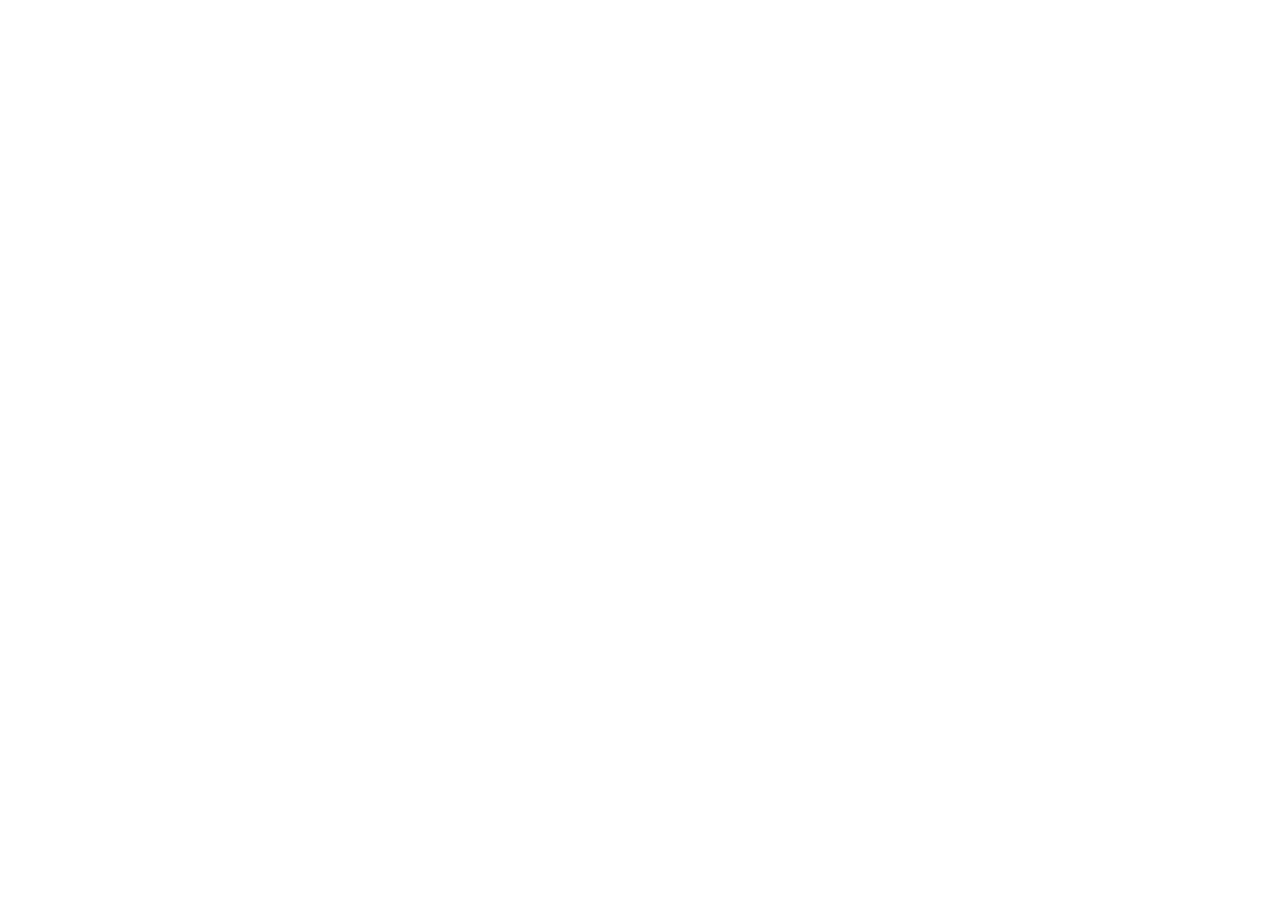
==== index.html @ e65f80d0 "tentando colocar os mapas" ====
<!DOCTYPE html>
<html lang="en">
<head>
    <meta charset="UTF-8">
    <meta name="viewport" content="width=device-width, initial-scale=1.0">
    <title>Torre saurica</title>
    <link href="style.css" rel="stylesheet">
</head>
<body>
    <canvas id="canvas" width= "360" height= "360"></canvas>
    <script type="module" src="SCRIPT/game.js"></script>
    <script src="MAPAS/MAPA1.js"></script>
    <script src="MAPAS/MAPA2.js"></script>
    <script src="MAPAS/MAPA3.js"></script>
</body>
</html>
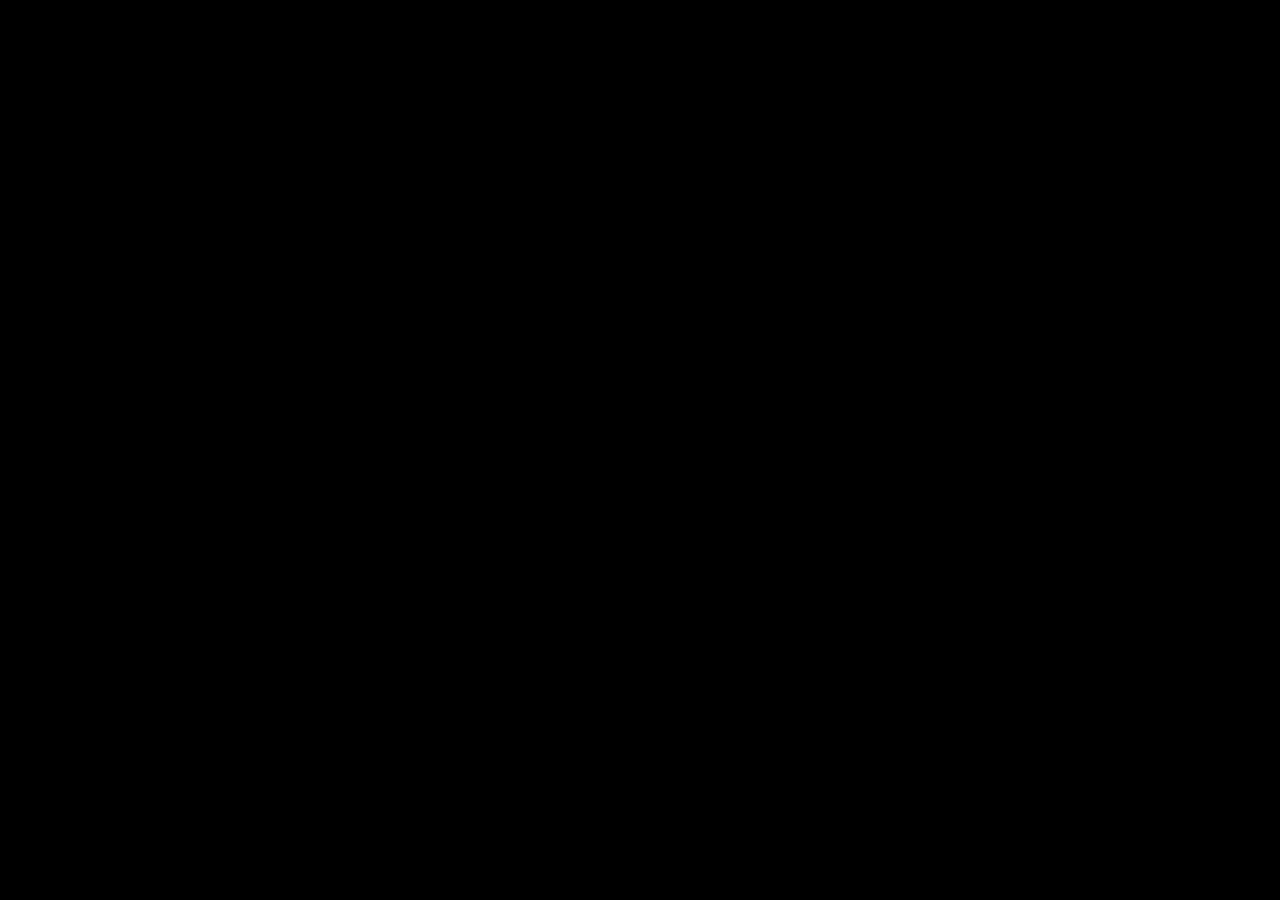
==== commit 70be0f2e: "Branch atualizada com as mudanças na main" ====
--- a/index.html
+++ b/index.html
@@ -1,16 +1,13 @@
-<!DOCTYPE html>
-<html lang="en">
-<head>
-    <meta charset="UTF-8">
-    <meta name="viewport" content="width=device-width, initial-scale=1.0">
-    <title>Torre saurica</title>
-    <link href="style.css" rel="stylesheet">
-</head>
-<body>
-    <canvas id="canvas" width= "360" height= "360"></canvas>
-    <script type="module" src="SCRIPT/game.js"></script>
-    <script src="MAPAS/MAPA1.js"></script>
-    <script src="MAPAS/MAPA2.js"></script>
-    <script src="MAPAS/MAPA3.js"></script>
-</body>
-</html>
+<!DOCTYPE html>
+<html lang="en">
+<head>
+    <meta charset="UTF-8">
+    <meta name="viewport" content="width=device-width, initial-scale=1.0">
+    <title>Torre saurica</title>
+    <link href="style.css" rel="stylesheet">
+</head>
+<body>
+    <canvas id="canvas" width= "640" height= "360"></canvas>
+    <script type="module" src="SCRIPT/game.js"></script>
+</body>
+</html>
--- a/style.css
+++ b/style.css
@@ -0,0 +1,15 @@
+body {
+    background-color: black;
+    margin: 0;
+    display: flex;
+    justify-content: center;
+    align-items: center;
+    width: 100vw;
+    height: 100vh;
+    overflow: hidden;
+}
+
+#canvas {
+    image-rendering: pixelated;
+    image-rendering: crisp-edges;
+}
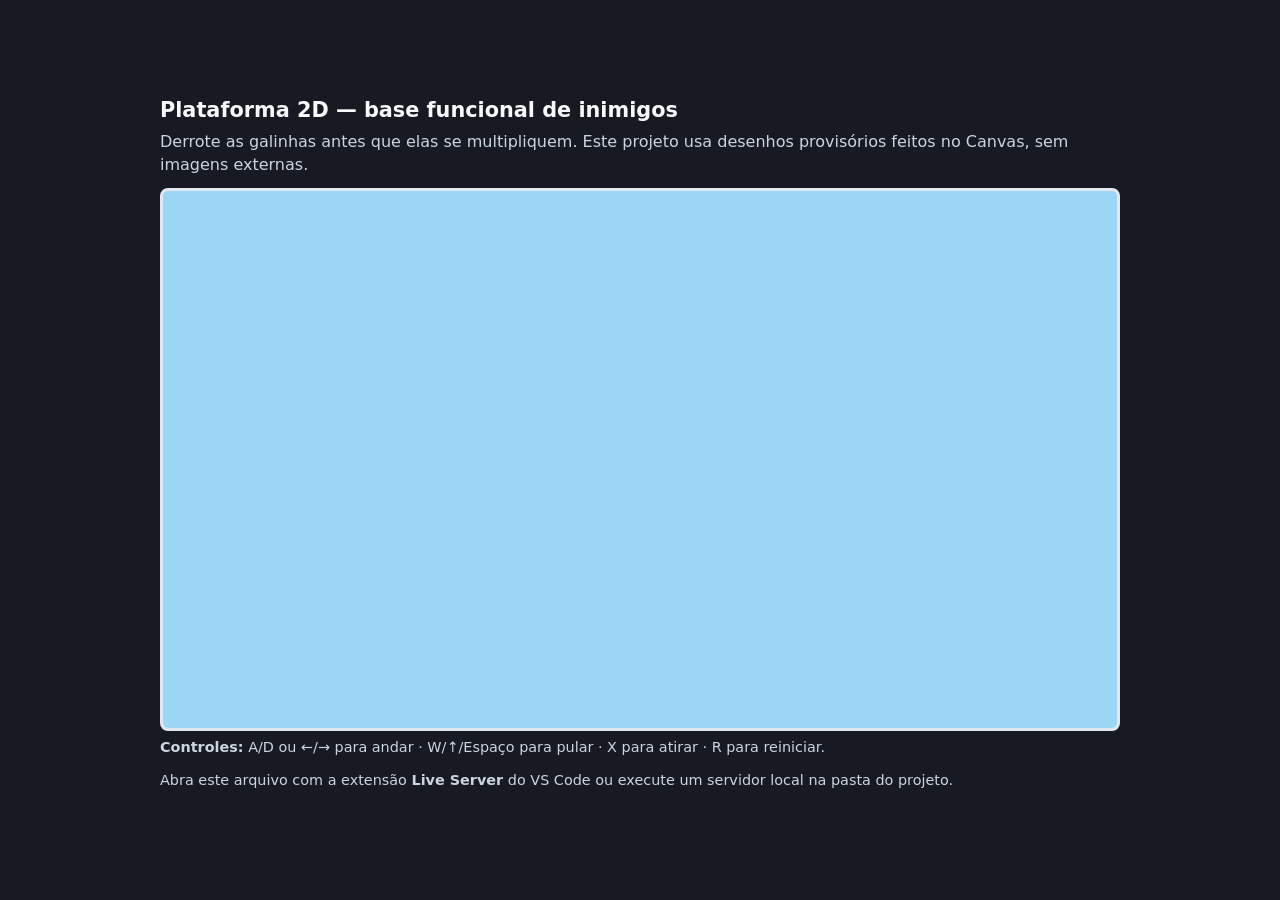
==== commit 168f536f: "Revise index.html for 2D platformer game Updated the HTML structure and content for a 2D platformer " ====
--- a/index.html
+++ b/index.html
@@ -1,13 +1,34 @@
-<!DOCTYPE html>
-<html lang="en">
-<head>
-    <meta charset="UTF-8">
-    <meta name="viewport" content="width=device-width, initial-scale=1.0">
-    <title>Torre saurica</title>
-    <link href="style.css" rel="stylesheet">
-</head>
-<body>
-    <canvas id="canvas" width= "640" height= "360"></canvas>
-    <script type="module" src="SCRIPT/game.js"></script>
-</body>
-</html>
+<!DOCTYPE html>
+<html lang="pt-BR">
+<head>
+  <meta charset="UTF-8">
+  <meta name="viewport" content="width=device-width, initial-scale=1.0">
+  <title>Plataforma 2D - Inimigos</title>
+  <link rel="icon" href="data:,">
+  <style>
+    * { box-sizing: border-box; }
+    body {
+      margin: 0; min-height: 100vh; display: grid; place-items: center;
+      background: #171923; color: #f7fafc; font-family: system-ui, sans-serif;
+    }
+    main { width: min(960px, 96vw); }
+    h1 { font-size: 1.3rem; margin: 0 0 8px; }
+    p { color: #cbd5e0; margin: 6px 0 12px; line-height: 1.45; }
+    canvas {
+      display: block; width: 100%; height: auto; background: #9bd7f5;
+      border: 3px solid #e2e8f0; border-radius: 8px; image-rendering: pixelated;
+    }
+    .help { font-size: .9rem; }
+  </style>
+</head>
+<body>
+  <main>
+    <h1>Plataforma 2D — base funcional de inimigos</h1>
+    <p>Derrote as galinhas antes que elas se multipliquem. Este projeto usa desenhos provisórios feitos no Canvas, sem imagens externas.</p>
+    <canvas id="game" width="960" height="540" aria-label="Jogo de plataforma 2D"></canvas>
+    <p class="help"><strong>Controles:</strong> A/D ou ←/→ para andar · W/↑/Espaço para pular · X para atirar · R para reiniciar.</p>
+    <p class="help">Abra este arquivo com a extensão <strong>Live Server</strong> do VS Code ou execute um servidor local na pasta do projeto.</p>
+  </main>
+  <script type="module" src="./js/main.js"></script>
+</body>
+</html>
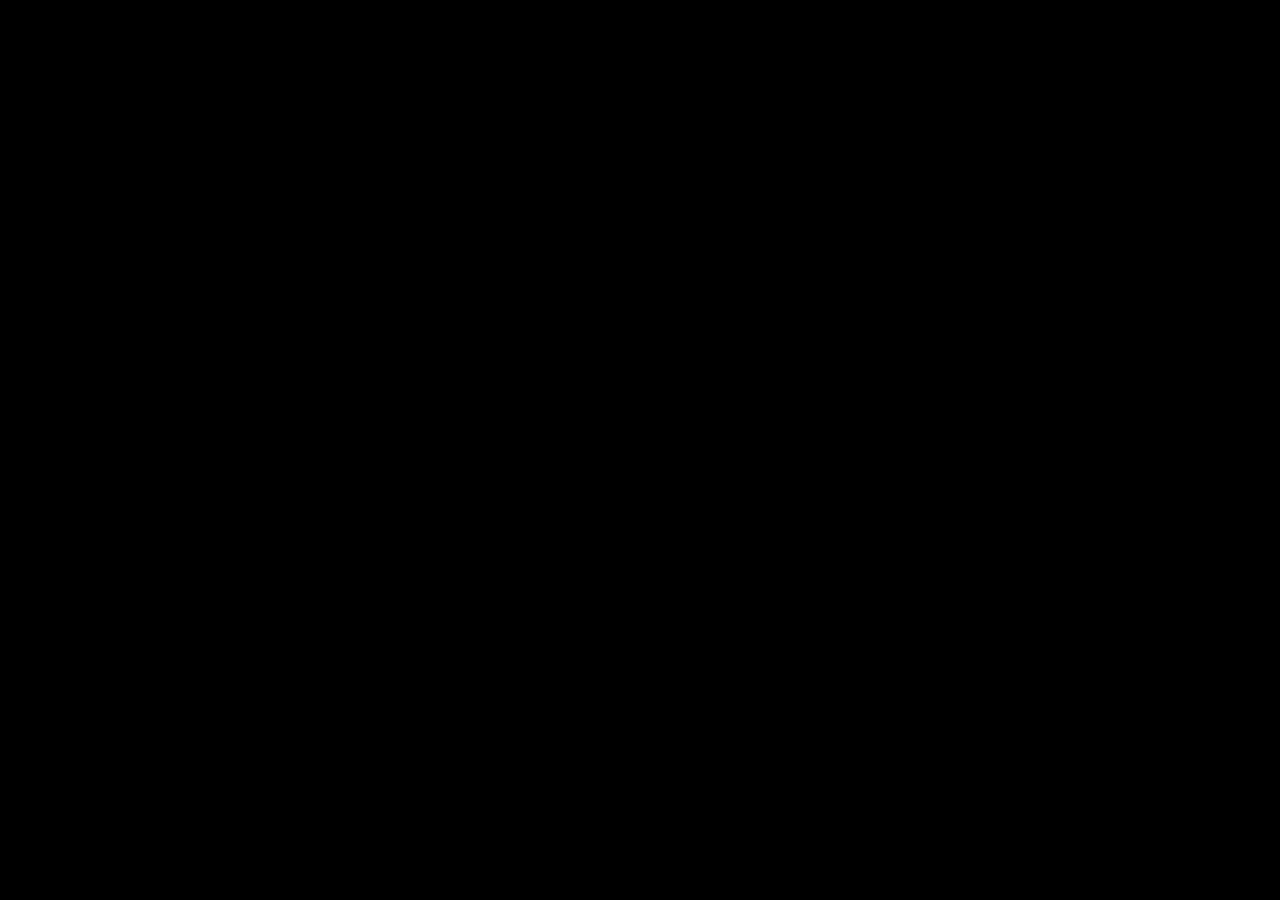
==== commit 16882a3f: "Merge branch 'Humberto-Mexendo' into Integrando-mobs" ====
--- a/index.html
+++ b/index.html
@@ -1,34 +1,13 @@
-<!DOCTYPE html>
-<html lang="pt-BR">
-<head>
-  <meta charset="UTF-8">
-  <meta name="viewport" content="width=device-width, initial-scale=1.0">
-  <title>Plataforma 2D - Inimigos</title>
-  <link rel="icon" href="data:,">
-  <style>
-    * { box-sizing: border-box; }
-    body {
-      margin: 0; min-height: 100vh; display: grid; place-items: center;
-      background: #171923; color: #f7fafc; font-family: system-ui, sans-serif;
-    }
-    main { width: min(960px, 96vw); }
-    h1 { font-size: 1.3rem; margin: 0 0 8px; }
-    p { color: #cbd5e0; margin: 6px 0 12px; line-height: 1.45; }
-    canvas {
-      display: block; width: 100%; height: auto; background: #9bd7f5;
-      border: 3px solid #e2e8f0; border-radius: 8px; image-rendering: pixelated;
-    }
-    .help { font-size: .9rem; }
-  </style>
-</head>
-<body>
-  <main>
-    <h1>Plataforma 2D — base funcional de inimigos</h1>
-    <p>Derrote as galinhas antes que elas se multipliquem. Este projeto usa desenhos provisórios feitos no Canvas, sem imagens externas.</p>
-    <canvas id="game" width="960" height="540" aria-label="Jogo de plataforma 2D"></canvas>
-    <p class="help"><strong>Controles:</strong> A/D ou ←/→ para andar · W/↑/Espaço para pular · X para atirar · R para reiniciar.</p>
-    <p class="help">Abra este arquivo com a extensão <strong>Live Server</strong> do VS Code ou execute um servidor local na pasta do projeto.</p>
-  </main>
-  <script type="module" src="./js/main.js"></script>
-</body>
-</html>
+<!DOCTYPE html>
+<html lang="en">
+<head>
+    <meta charset="UTF-8">
+    <meta name="viewport" content="width=device-width, initial-scale=1.0">
+    <title>Torre saurica</title>
+    <link href="style.css" rel="stylesheet">
+</head>
+<body>
+    <canvas id="canvas" width= "640" height= "360"></canvas>
+    <script type="module" src="SCRIPT/game.js"></script>
+</body>
+</html>
--- a/style.css
+++ b/style.css
@@ -0,0 +1,15 @@
+body {
+    background-color: black;
+    margin: 0;
+    display: flex;
+    justify-content: center;
+    align-items: center;
+    width: 100vw;
+    height: 100vh;
+    overflow: hidden;
+}
+
+#canvas {
+    image-rendering: pixelated;
+    image-rendering: crisp-edges;
+}
